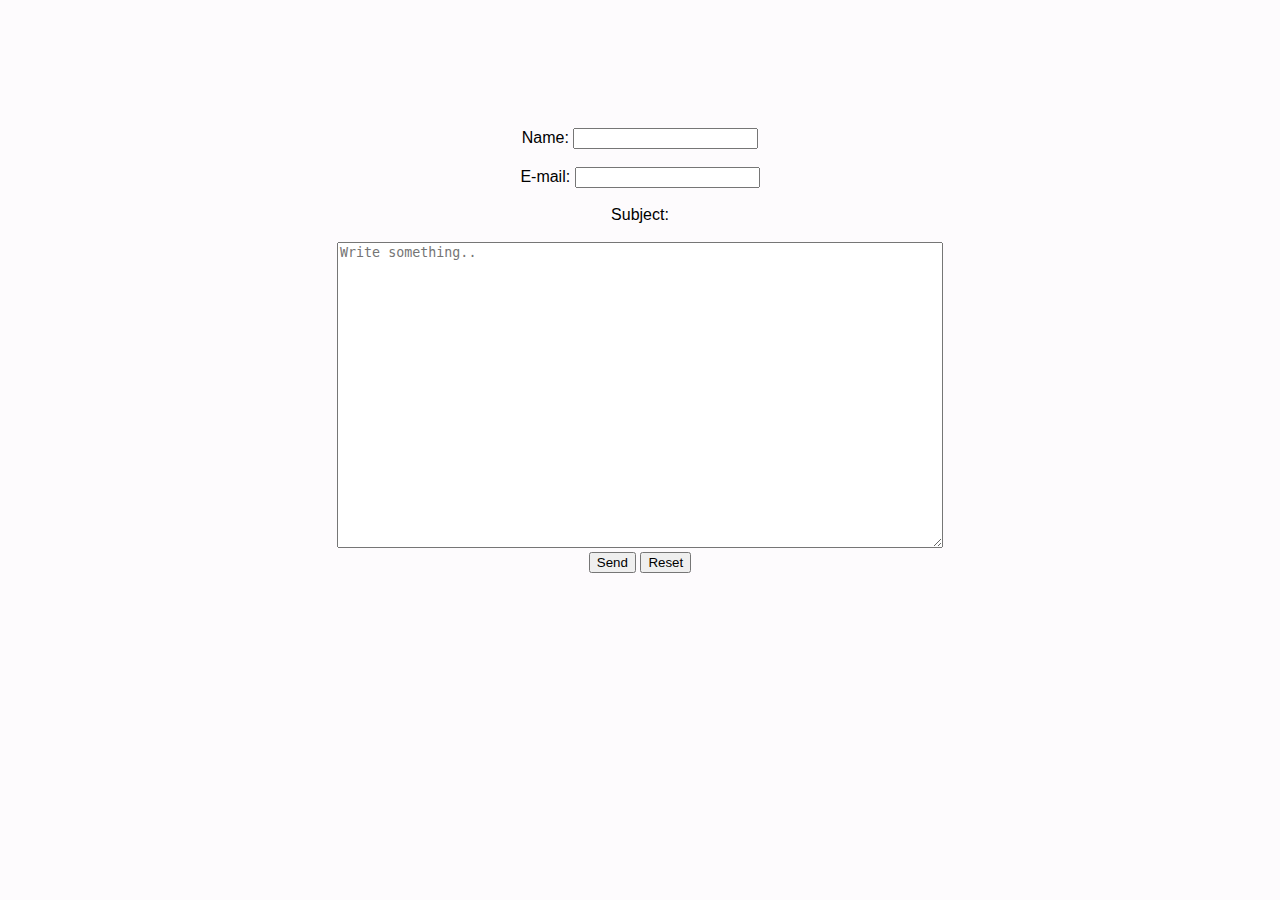
==== contact.html @ 876f33a9 "First Commit" ====
<!DOCTYPE html>
<!--
To change this license header, choose License Headers in Project Properties.
To change this template file, choose Tools | Templates
and open the template in the editor.
-->
<html>
<head>
  <link rel="shortcut icon" type="image/png" href="icons/kp1.png">
  <link rel="stylesheet" href="style.css" type="text/css"/>
  <title>About</title>
  <meta charset="UTF-8">
  <meta name="viewport" content="width=device-width, initial-scale=1.0">
</head>
<body>
  <div  id="formcontainer">
    <form action="mailto:xxch4ins4wxx@gmail.com" method="post" enctype="text/plain">
      Name:
      <input type="text" name="name"><br>
      <br>
      E-mail:
      <input type="text" name="mail"><br>
      <br>
      <label for="subject"></label>
      Subject:<br><br>
      <textarea id="subject" name="subject" placeholder="Write something.." style="height:300px; width: 600px;"></textarea>
      <br>
      <input type="submit" value="Send">
      <input type="reset" value="Reset">
    </form>
  </div>
</body>
</html>
---- style.css ----
@font-face {
  font-family: myFont;
  src: url("font/elabfont.ttf")
}

@font-face {
  font-family: rzr;
  src: url("font/RazerBlackwidow-Regular.ttf")
}

.nav{
  list-style:none;
  margin:0;
  padding:0;
  text-align:center;
}

.nav li{
  display:inline;
}
.nav a{
  display:inline-block;
  padding:40px;
  text-decoration: none;
  color: black;
  font-family: myFont;
  font-size:  60px;
}
#previous{
  position: absolute;
  width: 30px;
  height: 30px;
  margin-left: 25%;
  margin-bottom: 2px;
  left:0;
  top: 20px;
}
h1{
  position: relative;
  text-align: center;
  font-family: myFont;
  font-size: 100px;
  background-color:  transparent;
  margin-top: -45px;
}

#next{
  position: absolute;
  width: 30px;
  height: 30px;
  right:0;
  top: 20px;
  margin-right: 25%;
  margin-bottom: 2px;
}
#container {
  font-family: sans-serif;
  background-color:  #FDFBFD;
  background-image: url("images/shuriken.gif");
  background-repeat: no-repeat;
  background-attachment: fixed;
  background-position:  center;
}

#formcontainer{
  display: inline-block;
  width: 100%;
  height: auto;
  text-align: center;
  padding-top: 120px;
  font-family: sans-serif;
}

#mplayer{
  position: absolute;
  bottom: 0;
  right:25%;
  left:49%;
  margin-left:-275px;
  vertical-align: middle;
  margin-bottom: 3px;
}

#icon {
  position: absolute;
  bottom: 0;
  right:75%;
  left:76%;
  margin-left:-275px;
  vertical-align: middle;
  width: 20px;
  margin-bottom: 3px;
}


#icon1 {
  position: absolute;
  bottom: 0;
  right:75%;
  left:77.5%;
  margin-left:-275px;
  vertical-align: middle;
  width: 20px;
  margin-bottom: 3px;
}


#icon2 {
  position: absolute;
  bottom: 0;
  right:75%;
  left:79%;
  margin-left:-275px;
  vertical-align: middle;
  width: 20px;
  margin-bottom: 3px;
}

#icon3 {
  position: absolute;
  bottom: 0;
  right:75%;
  left:80.5%;
  margin-left:-275px;
  vertical-align: middle;
  width: 20px;
  margin-bottom: 3px;
}

#icon4 {
  position: absolute;
  bottom: 0;
  right:75%;
  left:82%;
  margin-left:-275px;
  vertical-align: middle;
  width: 20px;
  margin-bottom: 3px;
}
p.anything{
  text-align: center;
  font-family: rzr;
  font-size: 15px;
  position: inline;
  background-color:  transparent;
  line-height: 1.5;

}
#about{
  text-align: center;
}


.video{
  top: 60px;
  left: 0;
  width: 100%;
  height: 100%;
  position: absolute;
}

.center {
  width: 50%;
  height: 40%;
}

#intro{
  width: 100%;
  height: 100%;
  margin: 0px;
  top: 15%;
  overflow: hidden;
  position: absolute;
  text-align: center;
}
#tunnel{
  top: 60px;
  left: 0;
  width: 100%;
  height: 100%;
  position: absolute;
}
#sand{
  top: 60px;
  left: 0;
  width: 100%;
  height: 100%;
  position: absolute;
  overflow: hidden;
}
#galactic{
  top: 60px;
  left: 0;
  width: 100%;
  height: 80%;
  position: absolute;
  overflow: hidden;
}
body{
  background-color:  #FDFBFD;
}
.finger {
  position: absolute;
  top: 50%;
  left: 50%;
  transform: translate(-50%, -50%);
  font-size: 16em;
  animation: in-out 1.5s ease-in-out infinite;
  z-index: 1;
}
@keyframes in-out {
  0% {
    transform: translate(-50%, -50%) scale(0.4);
  }
  50% {
    transform: translate(-50%, -50%) scale(1.75);
  }
  100% {
    transform: translate(-50%, -50%) scale(0.4);
  }
}
#bodyflow{
  overflow: hidden;
}
#bod {
  top: 60px;
  left: 0;
  width: 100%;
  height: 86%;
  position: absolute;
  overflow: hidden;
  /*cursor: none;*/
  background-color: black;
}
.opa {
  animation: flickr 6s ease-in-out infinite;
  animation-fill-mode: both;
}

canvas {
  animation: floatting 10s ease-in-out infinite;
  animation-fill-mode: both;
}

@keyframes floatting {
  0%,
  100% {
    transform: translate3d(0, -5px, 0);
  }
  50% {
    transform: translate3d(0, 5px, 0);
  }
}

@keyframes flickr {
  0%,
  100% {
    opacity: 1;
    transform: translate3d(-5px, 0px, 0);
  }
  25%,75% {
     opacity: 1;
  }
  50% {
    opacity: .5;
    transform: translate3d(5px, 0px, 0);
  }
}

#bo{
  top: 60px;
  left: 0;
  width: 100%;
  height: 86%;
  position: absolute;
  overflow: hidden;
  background: #1D1F20;
}
#flower{
  margin: 0; padding: 0;

}

@media screen and (max-width:1000px){
 #footer{
   width:100%
 }

 h1{
   position: relative;
   
   top:45px;
  text-align: center;
  font-family: myFont;
  font-size: 40px;
  background-color:  transparent;

}
#previous{
  position: absolute;
  width: 30px;
  height: 30px;
  top:20px;
  left:0;
  margin-left: 1%;
}

#next{
  position: absolute;
  width: 30px;
  height: 30px;
  right:0;
  top:20px;
  margin-right: 1%;

}

#icon {
  position: absolute;
  bottom: 0;
  margin-left:17%;
  vertical-align: none;
  width: 20px;
  margin-bottom: 3px;
}


#icon1 {
  position: absolute;
  bottom: 0;
  right:0px;
  margin-left:10%;
  vertical-align: none;
  width: 20px;
  margin-bottom: 3px;
}


#icon2 {
  position: absolute;
  bottom: 0;
  margin-left:3%;
  vertical-align: none;
  width: 20px;
  margin-bottom: 3px;
}

#icon3 {
  position: absolute;
  bottom: 0;
  margin-left:-4%;
  vertical-align: none;
  width: 20px;
  margin-bottom: 3px;
}

#icon4 {
  position: absolute;
  bottom: 0;
  margin-left:-11%;
  vertical-align: none;
  width: 20px;
  margin-bottom: 3px;
}
#mplayer{
  position: absolute;
  bottom: 0;
  right:25%;
  left:0;
  margin-left:7px;
  vertical-align: middle;
  margin-bottom: 3px;
  width: 25%;
}

#intro{
  width: 100%;
  height: 100%;
  margin: 0px;
  top: 0%;
  overflow: hidden;
  position: absolute;
  text-align: center;
}
.center {
  padding-top: 20%;
  width: 100%;
  height: 25%;
  padding-bottom: 20%;
}
p.anything{
  font-family: rzr;
  font-size: 10px;
  position: inline;
  background-color:  transparent;
  line-height: 1.5;
  left:0;
}
.nav{
  list-style:none;
  margin:0;
  padding:0;
}

.nav li{
  display:inline;
}
.nav a{
  display:inline-block;
  padding:15px;
  text-decoration: none;
  color: black;
  font-family: myFont;
  font-size:  24px;
}

#about{
  padding-top: 20%;
  font-family: rzr;
  font-size: 10px;
  position: inline;
  background-color:  transparent;
  line-height: 1.5;
  left:0;
}

}
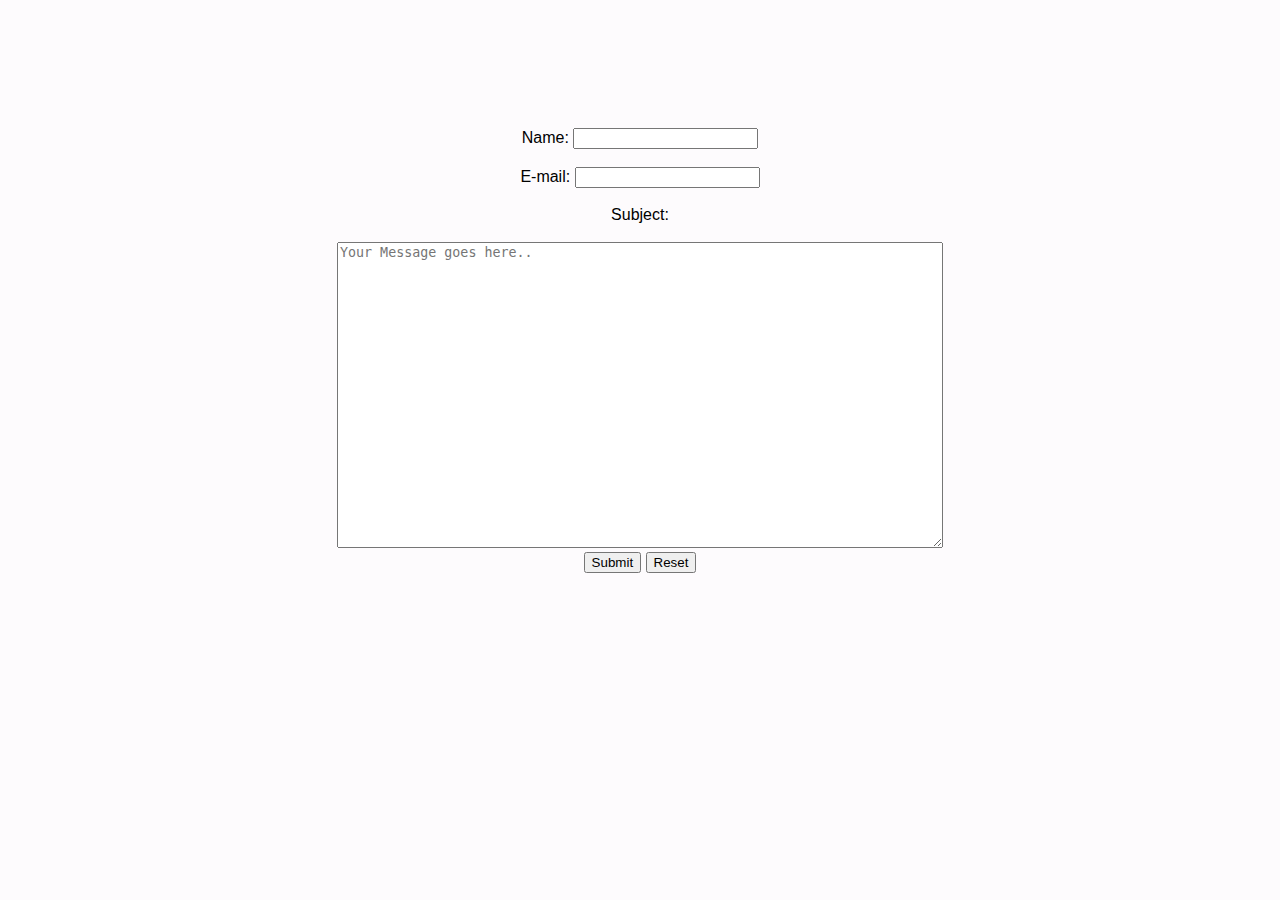
==== commit 4b3eae79: "Ver 1.00" ====
--- a/contact.html
+++ b/contact.html
@@ -8,13 +8,13 @@
 <head>
   <link rel="shortcut icon" type="image/png" href="icons/kp1.png">
   <link rel="stylesheet" href="style.css" type="text/css"/>
-  <title>About</title>
+  <title>Contact</title>
   <meta charset="UTF-8">
   <meta name="viewport" content="width=device-width, initial-scale=1.0">
 </head>
 <body>
-  <div  id="formcontainer">
-    <form action="mailto:xxch4ins4wxx@gmail.com" method="post" enctype="text/plain">
+  <div id="formcontainer">
+    <form name="contactform" method="post" action="send_form_email.php">
       Name:
       <input type="text" name="name"><br>
       <br>
@@ -23,9 +23,9 @@
       <br>
       <label for="subject"></label>
       Subject:<br><br>
-      <textarea id="subject" name="subject" placeholder="Write something.." style="height:300px; width: 600px;"></textarea>
+      <textarea id="subject" name="subject" placeholder="Your Message goes here.." style="height:300px; width: 600px;"></textarea>
       <br>
-      <input type="submit" value="Send">
+      <input type="submit" value="Submit">
       <input type="reset" value="Reset">
     </form>
   </div>
--- a/style.css
+++ b/style.css
@@ -28,11 +28,20 @@
   font-family: myFont;
   font-size:  60px;
 }
+#demo{
+  font-family: myFont;
+  display:inline-block;
+  padding:40px;
+  text-decoration: none;
+  color: black;
+  font-family: myFont;
+  font-size:  200px;
+}
 #previous{
   position: absolute;
   width: 30px;
   height: 30px;
-  margin-left: 25%;
+  margin-left: 20%;
   margin-bottom: 2px;
   left:0;
   top: 20px;
@@ -45,14 +54,38 @@
   background-color:  transparent;
   margin-top: -45px;
 }
-
+#slp{
+ 
+  margin-left: auto;
+  margin-right: auto;
+  width: 100%;
+  height: 880px; 
+  margin-top: -84px;
+}
+#threed{
+  padding-top: 2%;
+  display: block;
+  margin-left: auto;
+  margin-right: auto;
+  width: 50%;
+   height: 660px; 
+}
 #next{
   position: absolute;
   width: 30px;
   height: 30px;
   right:0;
   top: 20px;
-  margin-right: 25%;
+  margin-right: 20%;
+  margin-bottom: 2px;
+}
+#home{
+  position: absolute;
+  width: 30px;
+  height: 30px;
+  right:0;
+  top: 20px;
+  margin-right: 3%;
   margin-bottom: 2px;
 }
 #container {
@@ -191,10 +224,10 @@
   overflow: hidden;
 }
 #galactic{
-  top: 60px;
-  left: 0;
-  width: 100%;
-  height: 80%;
+  top: 65px;
+  left: 0;
+  width: 100%;
+  height: 89%;
   position: absolute;
   overflow: hidden;
 }
@@ -209,6 +242,7 @@
   font-size: 16em;
   animation: in-out 1.5s ease-in-out infinite;
   z-index: 1;
+  
 }
 @keyframes in-out {
   0% {
@@ -284,6 +318,33 @@
 }
 
 @media screen and (max-width:1000px){
+  #galactic{
+    top: 65px;
+    left: 0;
+    width: 100%;
+    height: 84%;
+    position: absolute;
+    overflow: hidden;
+
+  }
+  #threed{
+    padding-top: 30%;
+    display: block;
+    margin-left: auto;
+    margin-right: auto;
+    width: 100%;
+     height: 30%; 
+
+  }
+  #slp{
+    padding-top: 30%;
+    display: block;
+    margin-left: auto;
+    margin-right: auto;
+    width: 100%;
+     height: 30%; 
+     margin-top: 20%;
+  }
  #footer{
    width:100%
  }
@@ -291,32 +352,40 @@
  h1{
    position: relative;
    
-   top:45px;
-  text-align: center;
-  font-family: myFont;
-  font-size: 40px;
+   top:48px;
+  text-align: center;
+  font-family: myFont;
+  font-size: 24px;
   background-color:  transparent;
 
 }
 #previous{
   position: absolute;
-  width: 30px;
-  height: 30px;
-  top:20px;
+  width: 25px;
+  height: 25px;
+  top:18px;
   left:0;
   margin-left: 1%;
 }
 
 #next{
   position: absolute;
-  width: 30px;
-  height: 30px;
+  width: 25px;
+  height: 25px;
   right:0;
-  top:20px;
+  top:18px;
   margin-right: 1%;
 
 }
-
+#home{
+  position: absolute;
+  width: 23px;
+  height: 23px;
+  right:0;
+  top:18px;
+  margin-right: 10%;
+
+}
 #icon {
   position: absolute;
   bottom: 0;
